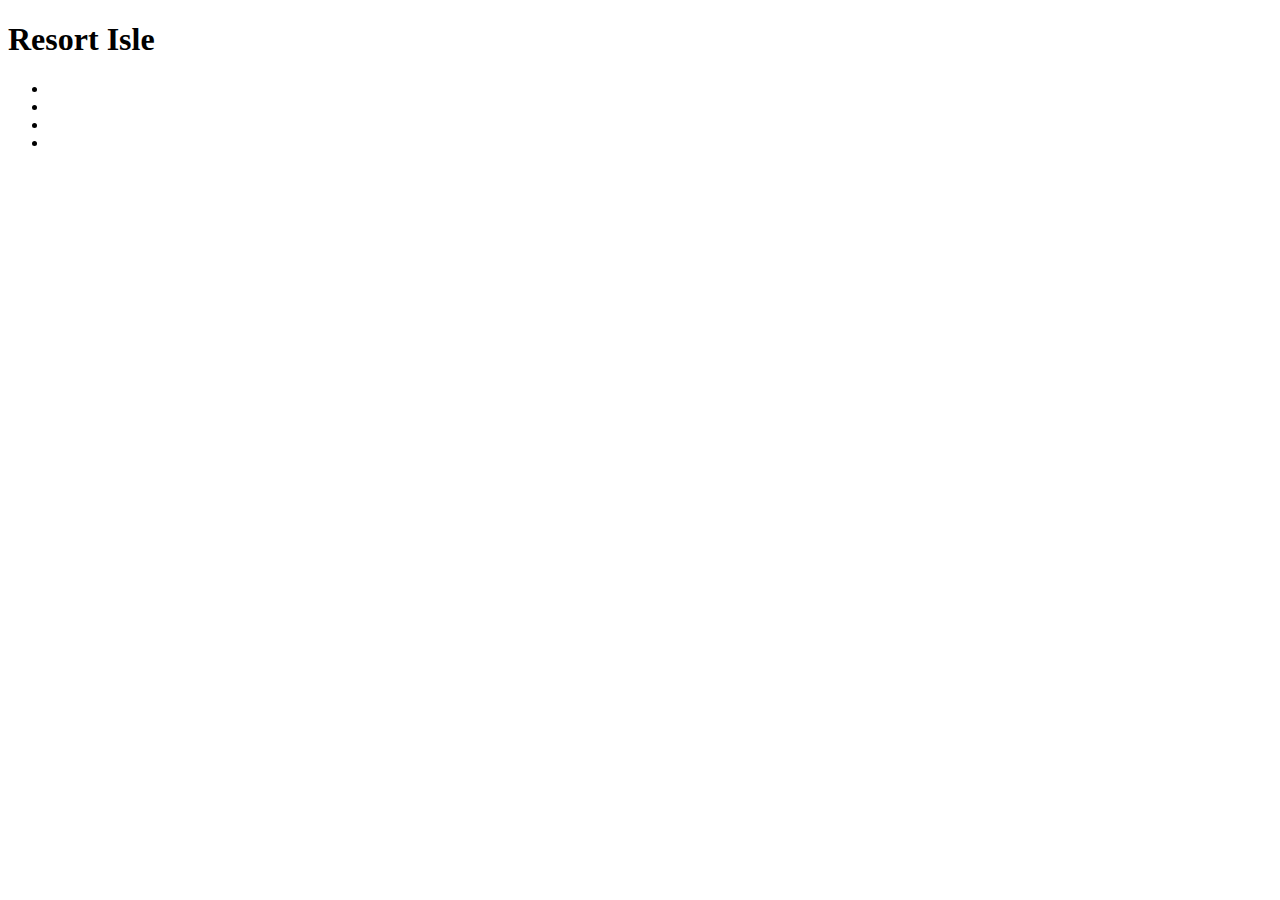
==== index.html @ 1c16b5e3 "Initial commit with basic site layout." ====
<!DOCTYPE html>
<html lang="en-US">
  <head>
    <link href="css/styles.css" rel="stylesheet" type="text/css">
    <title>Resort Isle</title>
  </head>
  <body>
    <h1>Resort Isle</h1>
    <h2></h2>
    <p></p>
    <h2></h2>
    <p></p>
    <ul>
      <li></li>
      <li><strong></strong></li>
      <li><em></em></li>
      <li></li>
    </ul>
    <p></p>
  </body>
</html>
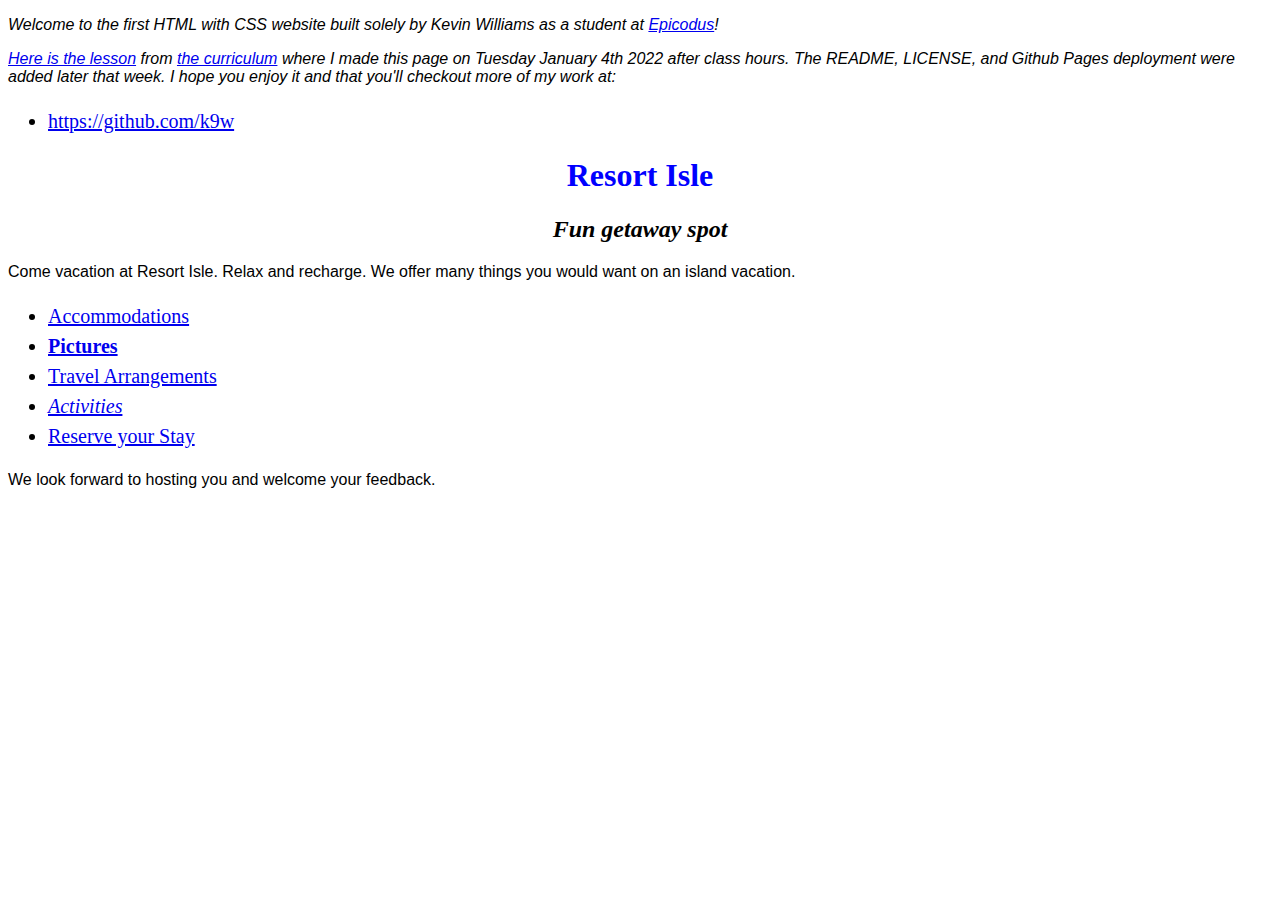
==== commit 92a42201: "Filled out site info." ====
--- a/index.html
+++ b/index.html
@@ -5,17 +5,36 @@
     <title>Resort Isle</title>
   </head>
   <body>
+
+        <p><em>Welcome to the first HTML with CSS website built solely
+      by Kevin Williams as a student
+      at <a href="https://epicodus.com">Epicodus<a/>!
+  
+    <p><a href="https://www.learnhowtoprogram.com/introduction-to-programming/git-html-and-css/practice-branching-and-merging">Here
+  is the lesson</a> from <a href="https://learnhowtoprogram.com">the
+  curriculum</a> where I made this page on Tuesday January 4th 2022
+  after class hours. The README, LICENSE, and Github Pages deployment
+  were added later that week. I hope you enjoy it and that you'll
+  checkout more of my work at:</em></p>
+
+  <ul>
+    <li><a href="https://github.com/k9w">https://github.com/k9w</a></li>
+  </ul>
+
+  
     <h1>Resort Isle</h1>
-    <h2></h2>
-    <p></p>
-    <h2></h2>
-    <p></p>
+    <h2>Fun getaway spot</h2>
+    
+    <p>Come vacation at Resort Isle. Relax and recharge. We offer many
+    things you would want on an island vacation.</p>
+
     <ul>
-      <li></li>
-      <li><strong></strong></li>
-      <li><em></em></li>
-      <li></li>
+      <li><a href="accommodations.html">Accommodations</a></li>
+      <li><a href="pictures.html"><strong>Pictures</strong></a></li>
+      <li><a href="travel-arrangements.html">Travel Arrangements</a></li>
+      <li><a href="activities.html"><em>Activities</em></a></li>
+      <li><a href="contact.html">Reserve your Stay</a></li>
     </ul>
-    <p></p>
+    <p>We look forward to hosting you and welcome your feedback.</p>
   </body>
 </html>
--- a/css/styles.css
+++ b/css/styles.css
@@ -0,0 +1,24 @@
+/*
+  Comment
+*/
+
+/* Comment */
+
+h1 {
+    color: blue;
+    text-align: center;
+}
+
+h2 {
+    font-style: italic;
+    text-align: center;
+}
+
+p {
+    font-family: sans-serif;
+}
+
+ul {
+    font-size: 20px;
+    line-height: 30px;
+}
